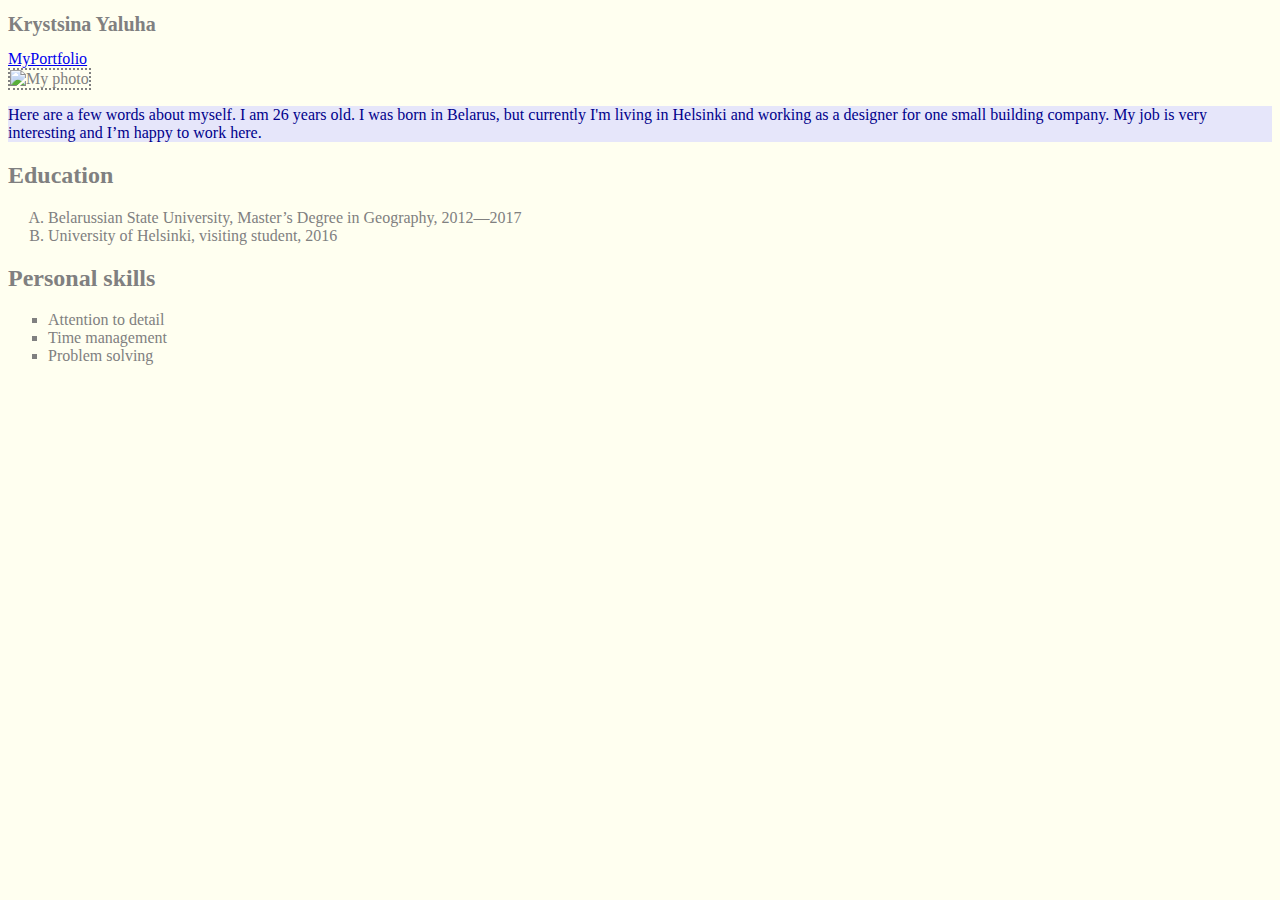
==== index.html @ 309cea84 "Update index.html" ====
<!DOCTYPE html>
<html lang="en">
    <head>
        <meta charset="utf-8">
        <title>CSS Basics</title>
        <link rel="stylesheet" type="text/css" href="styles.css">
    </head>
    <body>  
        
    <h1>Krystsina Yaluha</h1>
    
    <a href="portfolio.html">  MyPortfolio</a>
    <div class="profile-img">
        <img src="https://yt3.ggpht.com/ytc/AKedOLSDo500iJt6JJwkQhtws-oUR6mzfEkoMlL0gerQ=s900-c-k-c0x00ffffff-no-rj"
         alt="My photo">
    </div>  
        
    <p>Here are a few words about myself. I am 26 years old. I was born in Belarus, but currently I'm living in Helsinki and
      working as a designer for one small building company. My job is very interesting and I’m happy to work here.</p>
    
    <h2>Education</h2>
    
    <ol>
        <li>Belarussian State University, Master’s Degree in Geography, 2012—2017</li>
        <li>University of Helsinki, visiting student, 2016</li>
    </ol>
    
    <h2>Personal skills</h2>
    
    <ul>
        <li>Attention to detail</li>
        <li>Time management</li>
        <li>Problem solving</li>
    </ul>
          
    </body>
</html>
---- styles.css ----
body { 
  background-color: rgb(255, 255, 240);
  color: grey; 
}
h1 {
  font-size: 20px; 
}
p {
  color: rgb(0, 0, 139); 
  background-color: rgb(230, 230, 250); 
  font-size: 16px;
}
ol { 
  list-style-type: upper-alpha;
}
ul {
  list-style-type: square;
}
.profile-img img {
  width: 200px; 
  height: 200px; 
  border: 2px;
  border-style: dotted; 
}
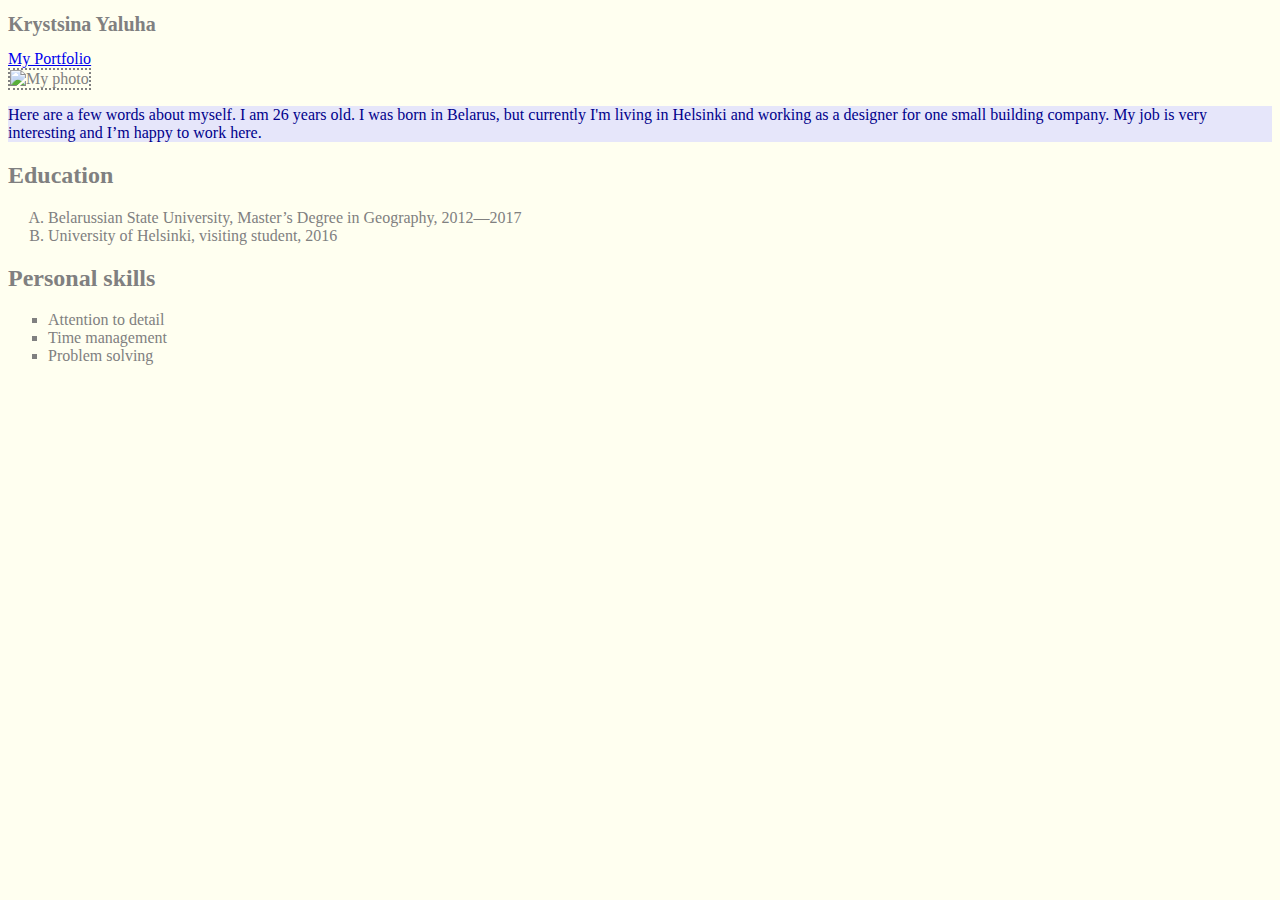
==== commit cc8acd76: "Update index.html" ====
--- a/index.html
+++ b/index.html
@@ -9,7 +9,8 @@
         
     <h1>Krystsina Yaluha</h1>
     
-    <a href="portfolio.html">  MyPortfolio</a>
+    <a href="portfolio.html">  My Portfolio</a>
+        
     <div class="profile-img">
         <img src="https://yt3.ggpht.com/ytc/AKedOLSDo500iJt6JJwkQhtws-oUR6mzfEkoMlL0gerQ=s900-c-k-c0x00ffffff-no-rj"
          alt="My photo">
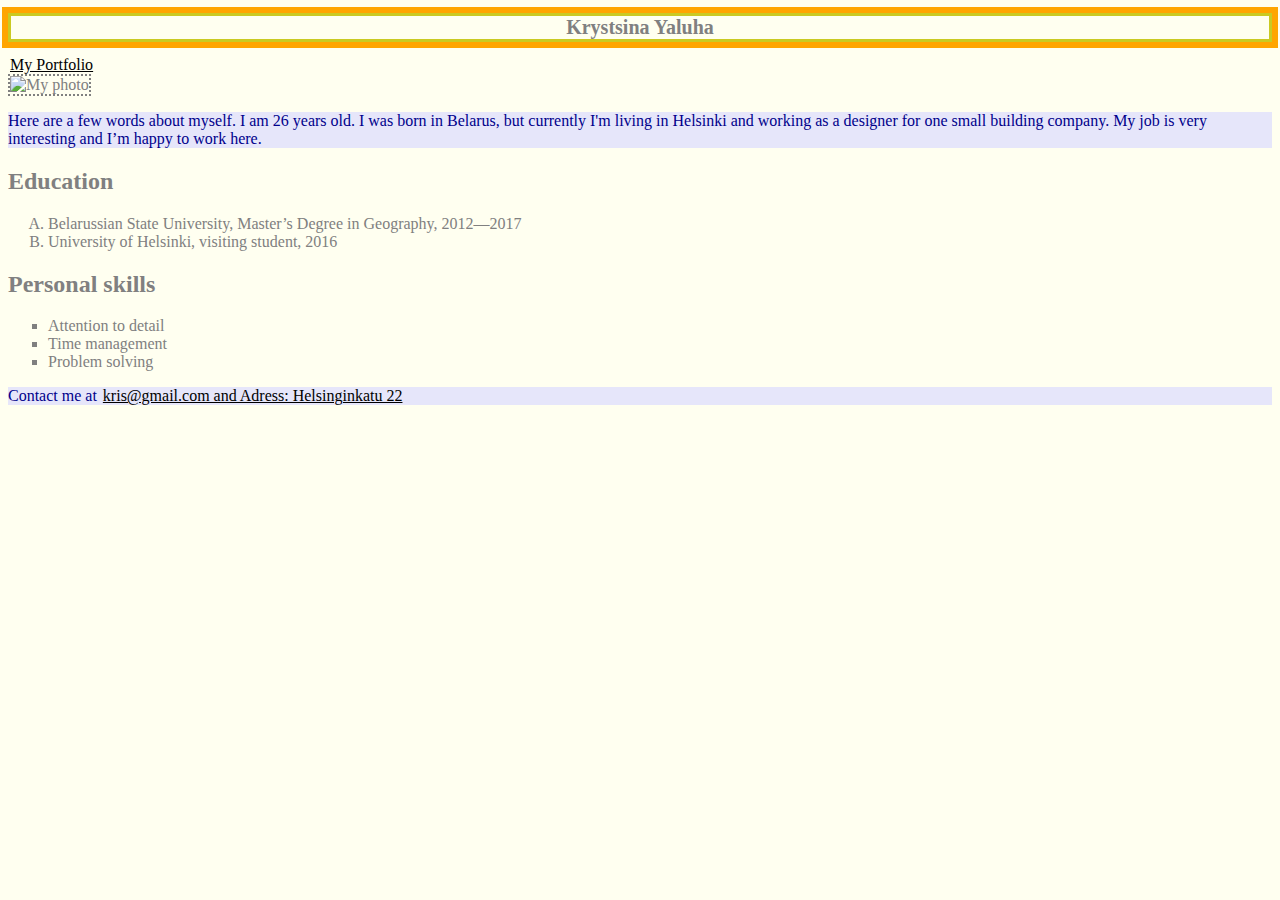
==== commit f98633a8: "Update index.html" ====
--- a/index.html
+++ b/index.html
@@ -7,32 +7,46 @@
     </head>
     <body>  
         
-    <h1>Krystsina Yaluha</h1>
+    <header>   
+      <h1>Krystsina Yaluha</h1>
+     </header>
     
-    <a href="portfolio.html">  My Portfolio</a>
+    <nav>
+        <a href="portfolio.html">  My Portfolio</a>
+    <nav>
         
-    <div class="profile-img">
-        <img src="https://yt3.ggpht.com/ytc/AKedOLSDo500iJt6JJwkQhtws-oUR6mzfEkoMlL0gerQ=s900-c-k-c0x00ffffff-no-rj"
+    <aside>
+        <div class="profile-img">
+            <img src="https://yt3.ggpht.com/ytc/AKedOLSDo500iJt6JJwkQhtws-oUR6mzfEkoMlL0gerQ=s900-c-k-c0x00ffffff-no-rj"
          alt="My photo">
-    </div>  
+        </div>  
+     </aside>
         
-    <p>Here are a few words about myself. I am 26 years old. I was born in Belarus, but currently I'm living in Helsinki and
+     <section>
+        <p>Here are a few words about myself. I am 26 years old. I was born in Belarus, but currently I'm living in Helsinki and
       working as a designer for one small building company. My job is very interesting and I’m happy to work here.</p>
-    
-    <h2>Education</h2>
+
+        <h2>Education</h2>
     
     <ol>
         <li>Belarussian State University, Master’s Degree in Geography, 2012—2017</li>
         <li>University of Helsinki, visiting student, 2016</li>
     </ol>
+    </section>
+        
+    <aside>
+        <h2>Personal skills</h2>
     
-    <h2>Personal skills</h2>
-    
-    <ul>
-        <li>Attention to detail</li>
-        <li>Time management</li>
-        <li>Problem solving</li>
-    </ul>
-          
+        <ul>
+            <li>Attention to detail</li>
+            <li>Time management</li>
+            <li>Problem solving</li>
+        </ul>
+    </aside>  
+        
+    <footer>
+       <p> Contact me at <a href="mailto:kris@gmail.com"> kris@gmail.com  and  Adress: Helsinginkatu 22 </a></p>
+    </footer>
+        
     </body>
 </html>
--- a/styles.css
+++ b/styles.css
@@ -22,3 +22,30 @@
   border: 2px;
   border-style: dotted; 
 }
+.project {
+ background-image: linear-gradient(white, #B58B00);
+ margin: 10px;
+}
+h1 {
+  text-align: center;
+  border: solid 3px #caca22;
+  outline: solid 6px orange;
+}
+a {
+  padding: 2px;
+  color: black;
+}
+a:hover {
+  background:#e6f34c;
+  color: red; 
+  padding: 2px;
+  border-radius: 50px;
+}
+.image img {
+  border: 2px solid #caca22;
+  padding: 15px; 
+  background: #ddddcf;
+  margin-right: 10px; 
+  margin-bottom: 10px;
+  text-align: center;
+}
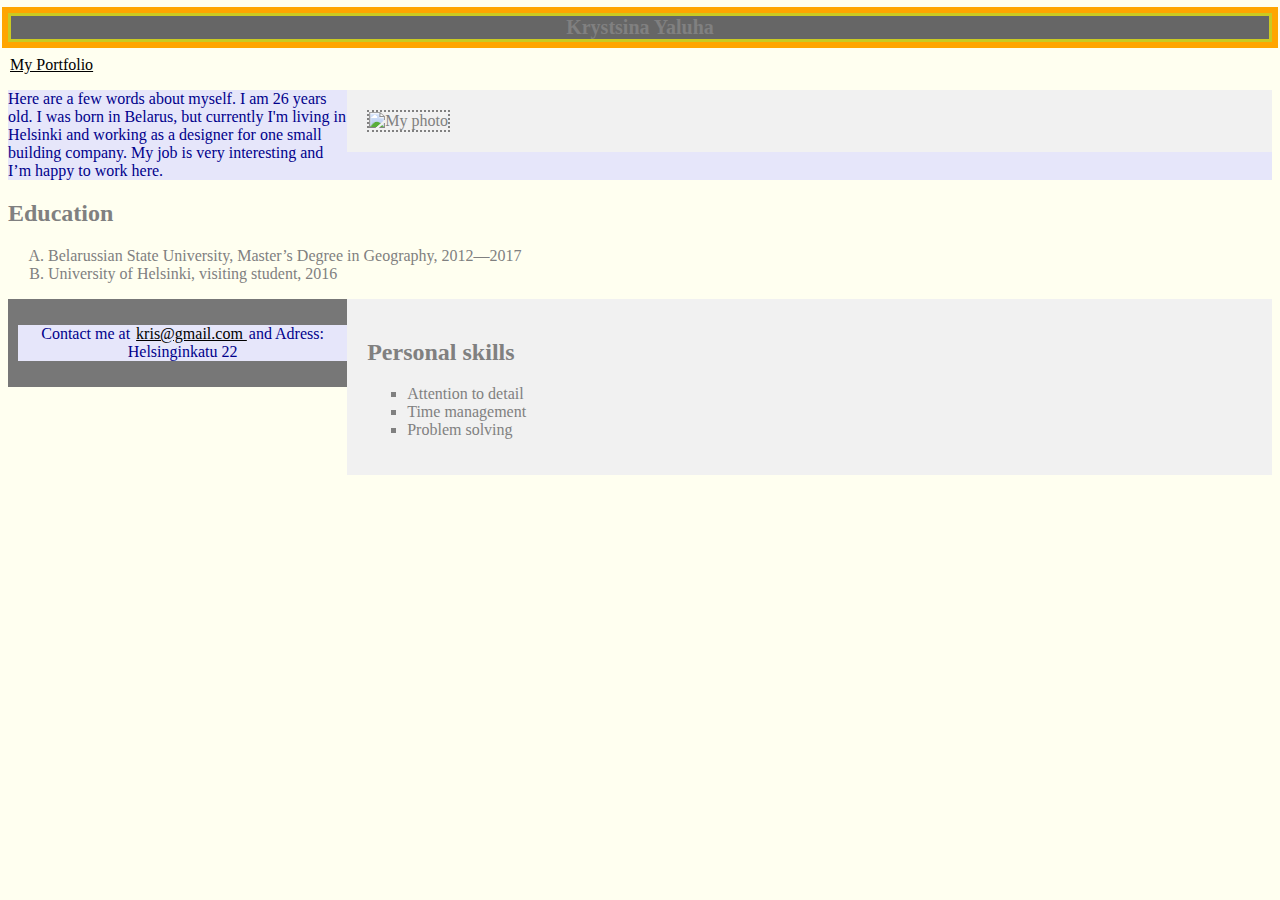
==== commit 50e5dec2: "Update index.html" ====
--- a/index.html
+++ b/index.html
@@ -44,8 +44,8 @@
         </ul>
     </aside>  
         
-    <footer>
-       <p> Contact me at <a href="mailto:kris@gmail.com"> kris@gmail.com  and  Adress: Helsinginkatu 22 </a></p>
+    <footer class="footer" id="contact">
+       <p> Contact me at <a href="mailto:kris@gmail.com"> kris@gmail.com </a> and  Adress: Helsinginkatu 22 </p>
     </footer>
         
     </body>
--- a/styles.css
+++ b/styles.css
@@ -49,3 +49,19 @@
   margin-bottom: 10px;
   text-align: center;
 }
+header {
+  background-color: #666;
+}
+footer {
+  background-color: #777;
+  padding: 10px;
+  text-align: center;
+  color: white;
+}
+aside {
+  float: right;
+  padding: 20px;
+  width: 70%;
+  background-color: #f1f1f1;
+}
+
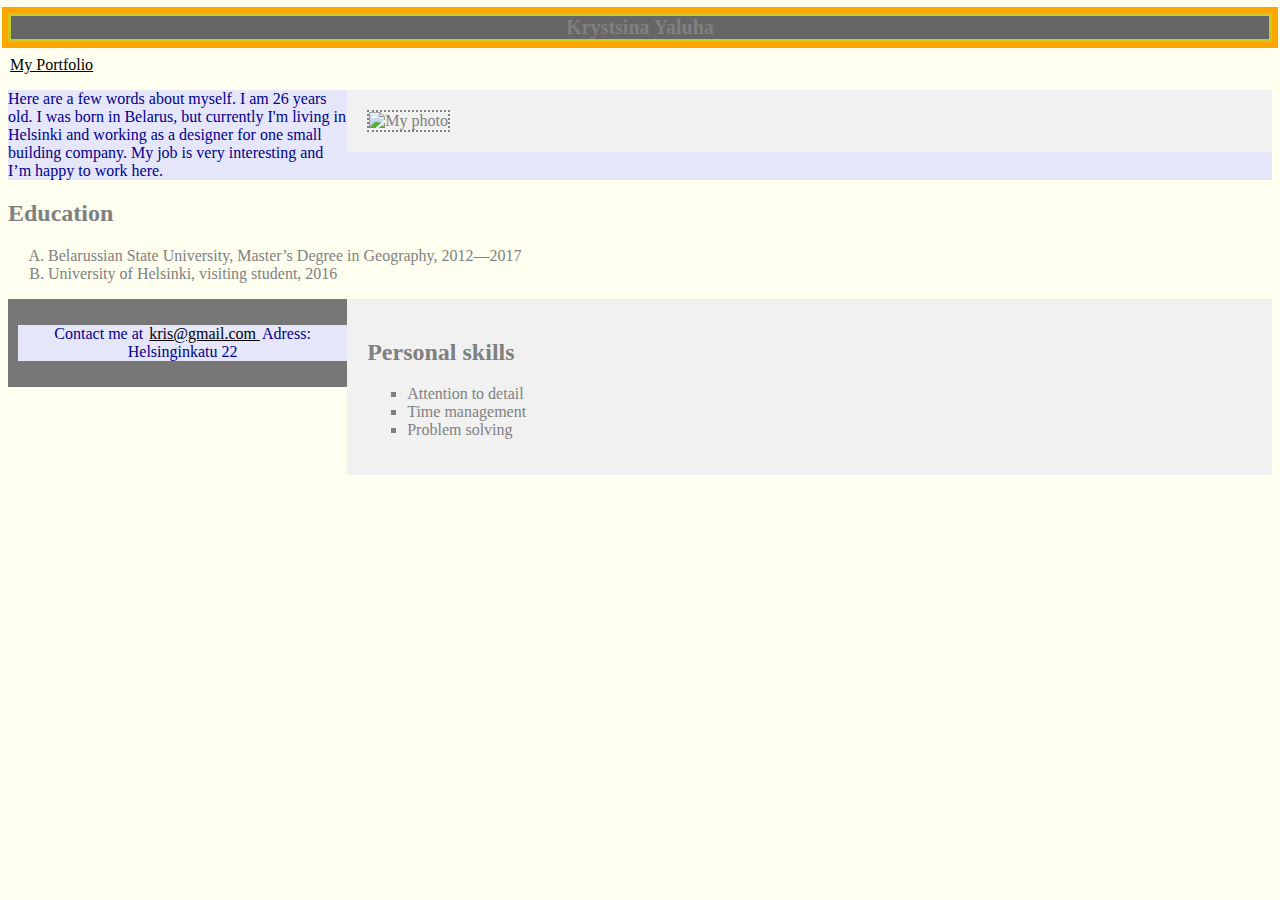
==== commit 1d49af56: "Update index.html" ====
--- a/index.html
+++ b/index.html
@@ -45,7 +45,7 @@
     </aside>  
         
     <footer class="footer" id="contact">
-       <p> Contact me at <a href="mailto:kris@gmail.com"> kris@gmail.com </a> and  Adress: Helsinginkatu 22 </p>
+       <p> Contact me at <a href="mailto:kris@gmail.com"> kris@gmail.com </a> Adress: Helsinginkatu 22 </p>
     </footer>
         
     </body>
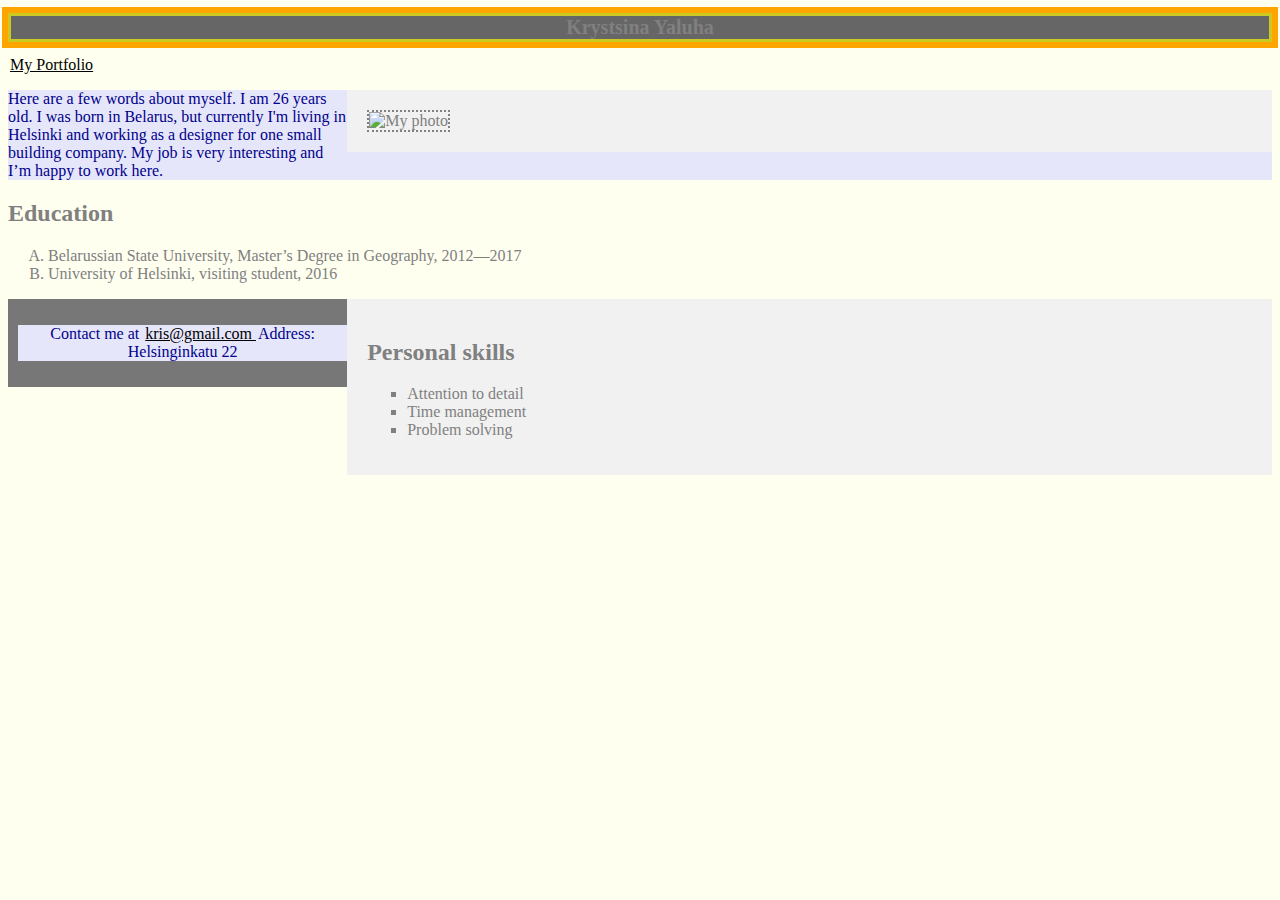
==== commit a825b169: "Update index.html" ====
--- a/index.html
+++ b/index.html
@@ -45,7 +45,7 @@
     </aside>  
         
     <footer class="footer" id="contact">
-       <p> Contact me at <a href="mailto:kris@gmail.com"> kris@gmail.com </a> Adress: Helsinginkatu 22 </p>
+       <p> Contact me at <a href="mailto:kris@gmail.com"> kris@gmail.com </a> Address: Helsinginkatu 22 </p>
     </footer>
         
     </body>
